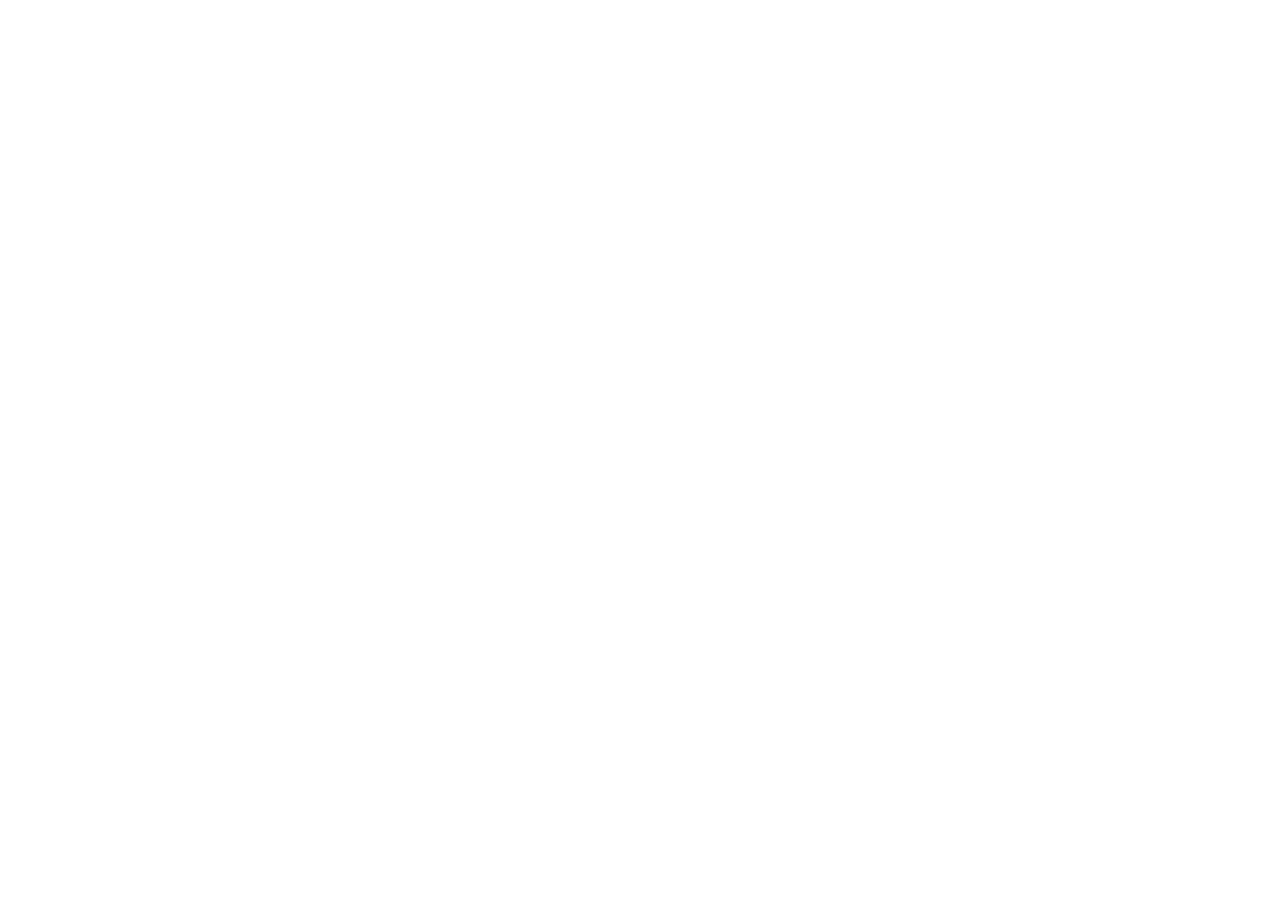
==== modulo02/index.html @ a90a8e43 "B7WEBJS 2021.11.01" ====
<!DOCTYPE html>
<html lang="en">
<head>
    <meta charset="UTF-8">
    <meta http-equiv="X-UA-Compatible" content="IE=edge">
    <meta name="viewport" content="width=device-width, initial-scale=1.0">
    <title>Document</title>

    <!-- #region LIBRARIES -->
    <link rel="stylesheet" href="style.css">
    <script src="script.js"></script>
    <!-- #endregion -->

</head>
<body>
    
</body>
</html>
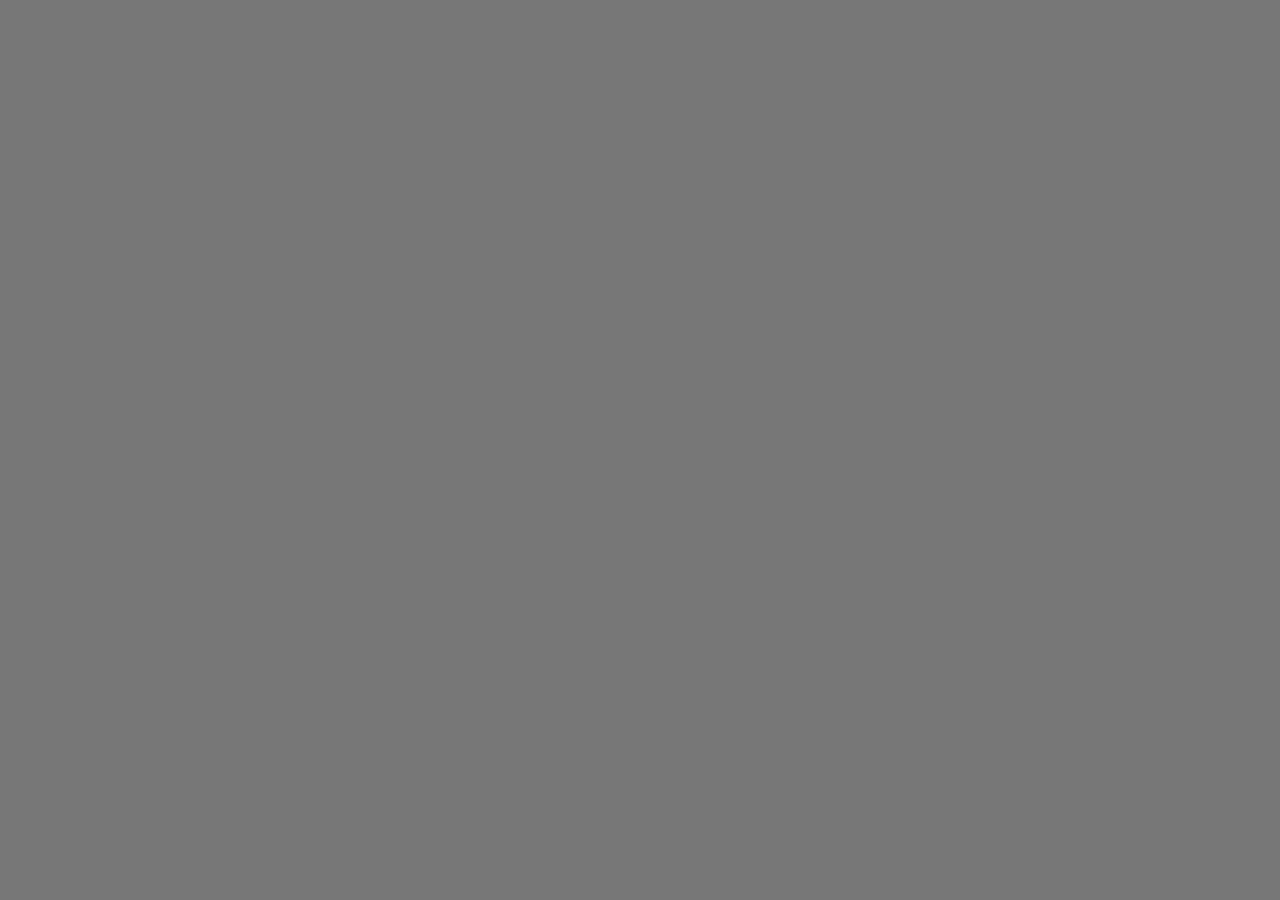
==== commit 812bd93c: "B7WEBJS 2021.11.01" ====
--- a/modulo02/index.html
+++ b/modulo02/index.html
@@ -13,6 +13,8 @@
 
 </head>
 <body>
+
+    
     
 </body>
 </html>--- a/modulo02/style.css
+++ b/modulo02/style.css
@@ -0,0 +1,3 @@
+body {
+    background-color: #777;
+}